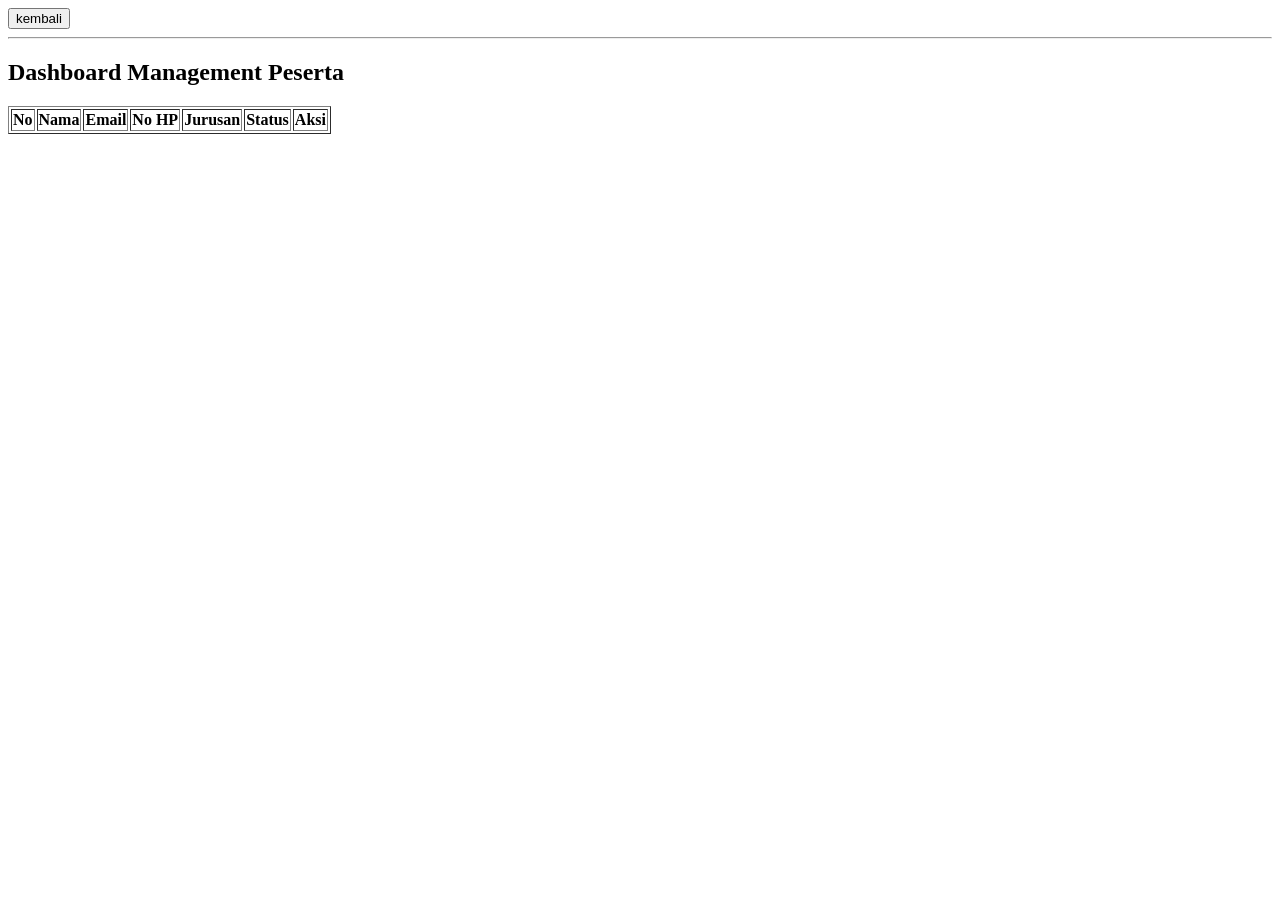
==== dashboard.html @ 3c2c190e "menambahkan dashboard html" ====
<!DOCTYPE html>
<html lang="en">
<head>
    <meta charset="UTF-8">
    <meta name="viewport" content="width=device-width, initial-scale=1.0">
    <title>Document</title>
    <link rel="stylesheet" href="./css/style.css">
</head>
<body>
<div class="slebew">
    <a href="./index.html">
        <button type="button">kembali</button>
    </a>
</div>
    <hr>
    <h2>Dashboard Management Peserta</h2>
    <table border="1">
        <thead>
            <tr>
                <th>No</th>
                <th>Nama</th>
                <th>Email</th>
                <th>No HP</th>
                <th>Jurusan</th>
                <th>Status</th>
                <th>Aksi</th>
            </tr>
        </thead>
        <tbody id="dataPeserta">
        </tbody>
    </table>

    <script src="./js/java.js"></script>
</body>
</html>
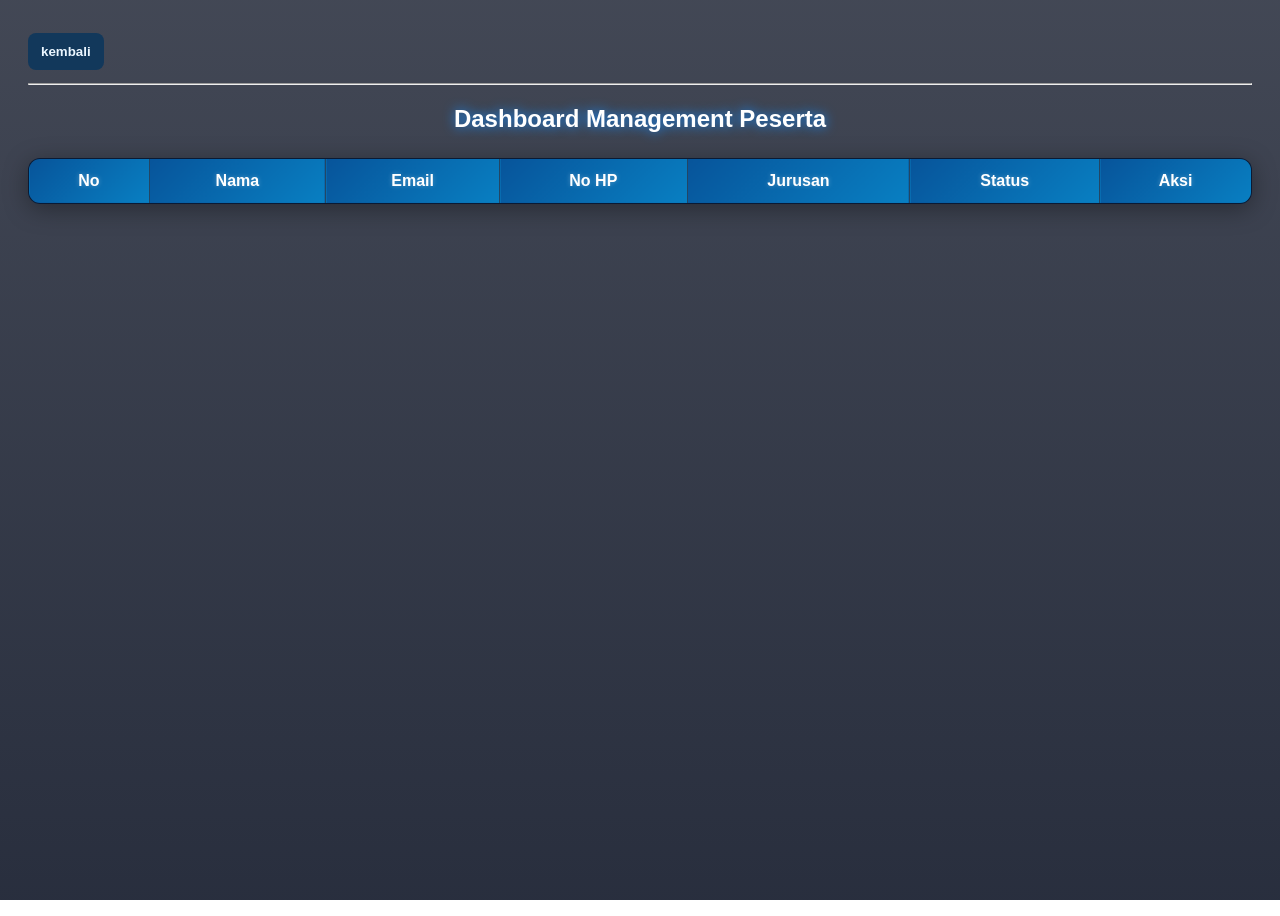
==== commit dbaebf0c: "menambahkan js dan mengganti style css" ====
--- a/dashboard.html
+++ b/dashboard.html
@@ -30,6 +30,6 @@
         </tbody>
     </table>
 
-    <script src="./js/java.js"></script>
+    <script src="./js/script.js"></script>
 </body>
 </html>
--- a/css/style.css
+++ b/css/style.css
@@ -0,0 +1,204 @@
+* {
+    box-sizing: border-box;
+}
+
+body {
+    font-family: Arial, sans-serif;
+    background: linear-gradient(135deg, #050b1c, #0b1d3a, #123e68);
+    background-image:
+        linear-gradient(rgba(3, 10, 28, 0.75), rgba(3, 10, 28, 0.85)),
+        url("background.jpg");
+    background-size: cover;
+    background-position: center;
+    background-attachment: fixed;
+    color: white;
+    padding: 20px;
+    min-height: 100vh;
+}
+
+h1, h2 {
+    text-align: center;
+    color: #ffffff;
+    text-shadow: 0 0 12px #168cff;
+    margin-bottom: 25px;
+}
+
+form {
+    background: rgba(8, 25, 51, 0.88);
+    padding: 28px;
+    max-width: 400px;
+    margin: auto;
+    border-radius: 16px;
+    border: 1px solid rgba(73, 174, 255, 0.4);
+    box-shadow:
+        0 8px 35px rgba(0, 0, 0, 0.5),
+        0 0 20px rgba(0, 132, 255, 0.12);
+    backdrop-filter: blur(10px);
+}
+
+label {
+    display: block;
+    color: #c3ddf7;
+    font-size: 14px;
+    margin-top: 12px;
+    margin-bottom: 5px;
+}
+
+input, select, button {
+    padding: 11px 13px;
+    margin: 5px 0;
+    border-radius: 8px;
+    border: 1px solid #315579;
+    font-family: inherit;
+    transition: 0.3s ease;
+}
+
+input, select {
+    width: 90%;
+    background: #102b4a;
+    color: white;
+}
+
+input::placeholder {
+    color: #8ca6bd;
+}
+
+input:focus, select:focus {
+    outline: none;
+    border-color: #22aaff;
+    box-shadow: 0 0 12px rgba(34, 170, 255, 0.35);
+}
+
+button {
+    cursor: pointer;
+    border: none;
+    font-weight: bold;
+    transition: 0.3s ease;
+}
+
+button:hover {
+    transform: translateY(-2px);
+}
+
+.tombol {
+    display: flex;
+    gap: 12px;
+    flex-wrap: wrap;
+    margin-top: 15px;
+}
+
+.tombol button {
+    background: #16466d;
+    color: white;
+}
+
+.tombol button:hover {
+    background: #216b9e;
+    box-shadow: 0 0 12px rgba(33, 150, 243, 0.4);
+}
+
+#tombolSimpan {
+    background: linear-gradient(135deg, #087ee8, #00bfff);
+    color: white;
+    font-weight: bold;
+    box-shadow: 0 0 15px rgba(0, 174, 255, 0.25);
+}
+
+#tombolSimpan:hover {
+    background: linear-gradient(135deg, #0664bd, #008dcc);
+}
+
+.slebew button {
+    background: #12385b;
+    color: #eaf6ff;
+}
+
+.slebew button:hover {
+    background: #1b5685;
+}
+
+table {
+    width: 100%;
+    border-collapse: collapse;
+    background: rgba(8, 25, 51, 0.95);
+    border-radius: 12px;
+    overflow: hidden;
+    box-shadow: 0 5px 25px rgba(0, 0, 0, 0.35);
+}
+
+th, td {
+    padding: 13px;
+    border: 1px solid #234664;
+    text-align: center;
+}
+
+th {
+    background: linear-gradient(135deg, #07549a, #087fc2);
+    color: white;
+    text-shadow: 0 0 5px rgba(255, 255, 255, 0.3);
+}
+
+tbody tr:nth-child(even) {
+    background-color: rgba(19, 54, 85, 0.7);
+}
+
+tbody tr:hover {
+    background-color: rgba(21, 105, 164, 0.6);
+    transition: 0.2s;
+}
+
+.edit {
+    background: #e69519;
+    color: white;
+}
+
+.edit:hover {
+    background: #ffb52e;
+    box-shadow: 0 0 10px rgba(255, 174, 0, 0.35);
+}
+
+.hapus {
+    background: #d9364f;
+    color: white;
+}
+
+.hapus:hover {
+    background: #ff405b;
+    box-shadow: 0 0 10px rgba(255, 50, 80, 0.35);
+}
+
+#pesanForm {
+    margin-top: 15px;
+    padding: 13px 15px;
+    border-radius: 8px;
+    background: rgba(13, 68, 108, 0.7);
+    color: #bce9ff;
+    border-left: 4px solid #12aaff;
+    font-size: 14px;
+    box-shadow: 0 0 12px rgba(0, 145, 255, 0.1);
+}
+
+#pesanForm:empty {
+    display: none;
+}
+@media (max-width: 600px) {
+    body {
+        padding: 12px;
+    }
+
+    form {
+        padding: 20px;
+    }
+
+    input, select {
+        width: 100%;
+    }
+
+    table {
+        font-size: 12px;
+    }
+
+    th, td {
+        padding: 8px;
+    }
+}
